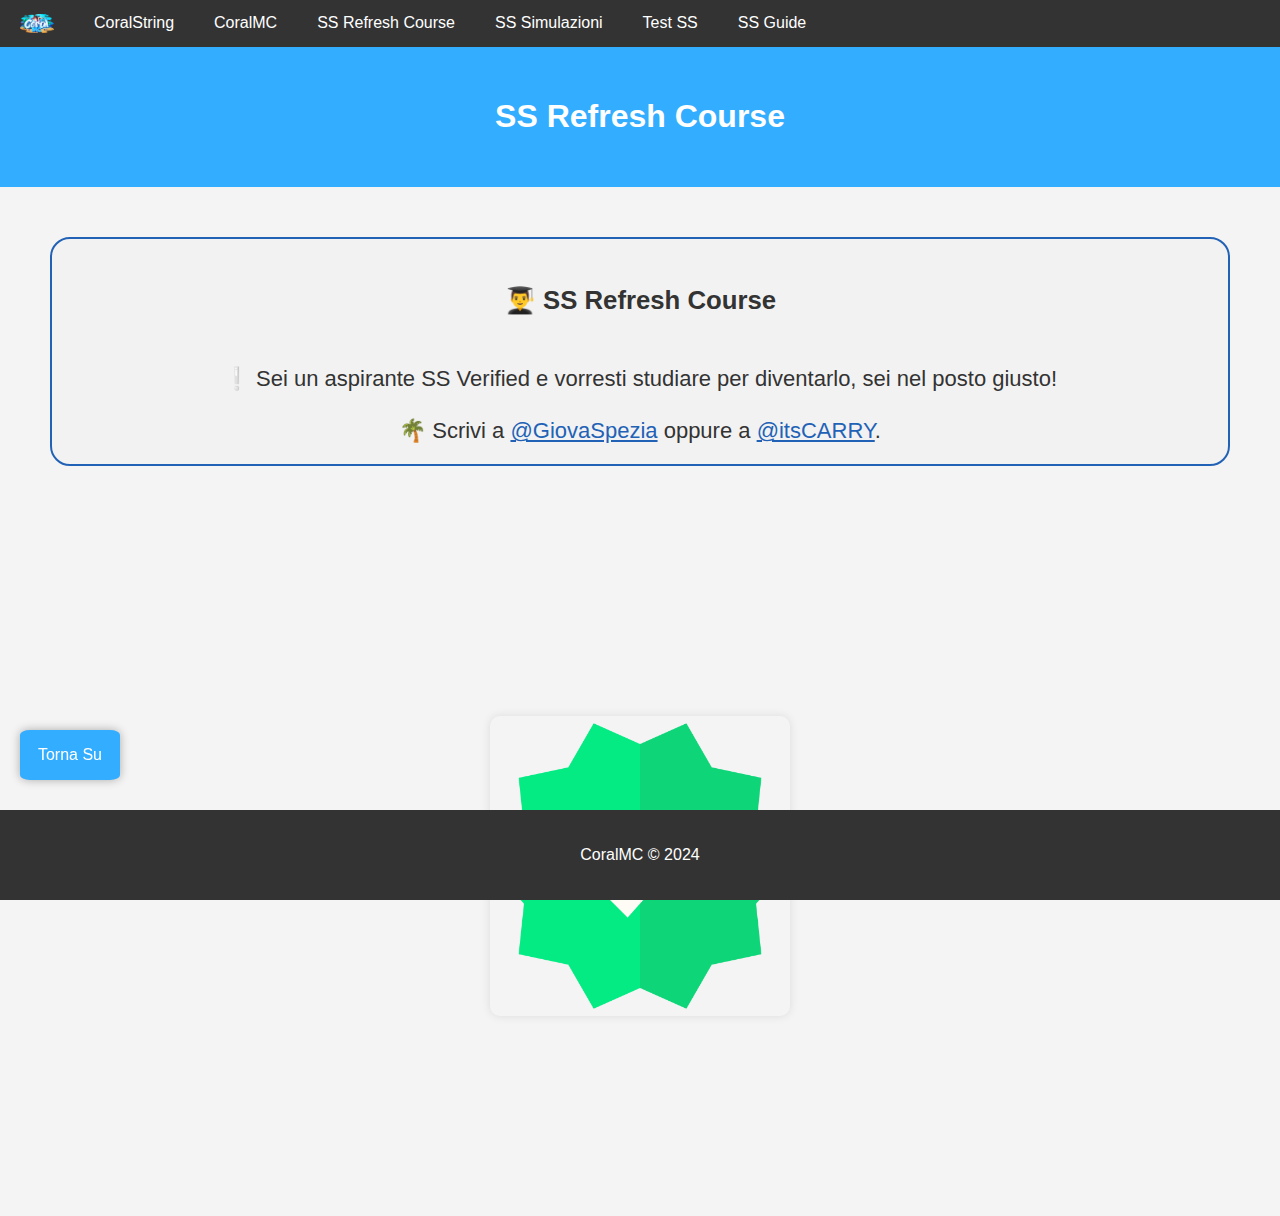
==== refreshcourse.html @ bd9cda76 "up" ====
<html>
<head>
    <title>CoralString</title>
    <link rel="stylesheet" href="style.css">
    <link rel="icon" type="image/x-icon" href="Logo.png">
    <style>
        .fancy-box {
            border: 2px solid #2262b6;
            background-color: #f2f2f2;
            color: #333;
            padding: 20px;
            margin: 50px;
            border-radius: 20px;
            text-align: center;
            font-family: 'Arial', sans-serif;
            font-size: 22px;
        }
    </style>
    <style>
        .quiz-section {
            display: flex;
            justify-content: center;
            align-items: center;
            margin: 20px 0;
            padding: 20px;
        }
        .quiz-container {
            width: 100%;
            max-width: 700px;
            box-shadow: 0 4px 8px rgba(0, 0, 0, 0.1);
            border-radius: 10px;
            overflow: hidden;
            background-color: #f9f9f9;
            padding: 20px;
        }
        .quiz-container iframe {
            width: 100%;
            border: none;
        }
    </style>
</head>
<body class="desktop">

<div class="navbar">
    <img src="Logo.png" alt="" class="logo">
    <a href="index.html">CoralString</a>
    <a target="_blank" href="https://www.coralmc.it">CoralMC</a>
    <a href="#">SS Refresh Course</a>
    <a href="simulazioni.html">SS Simulazioni</a>
    <a href="testss.html">Test SS</a>
    <a target="_blank" href="https://drive.google.com/file/d/11TPu4jPJ6GiQlLAuFh5W8hgVyQErEre5/view?usp=sharing">SS Guide</a>
</div>

<div class="header">
    <h1>SS Refresh Course</h1>
</div>

<div class="fancy-box" id="fancyBox">
<h3>👨‍🎓 SS Refresh Course</h2><br>

❕ Sei un aspirante SS Verified e vorresti studiare per diventarlo, sei nel posto giusto! <br><br>

🌴 Scrivi a <a class="textbtn" target="_blank" href="https://t.me/GiovaSpezia">@GiovaSpezia</a> oppure a <a class="textbtn" target="_blank" href="https://t.me/itsCARRY">@itsCARRY</a>.

</div>

<div class="image-section">
    <div class="image-container">
        <img src="check.png" alt="Immagine 1">
    </div>
</div>

<div class="top-arrow" onclick="scrollToTop()">Torna Su</div>

<div class="footer">
    <p>CoralMC © 2024</p>
</div>

<script>
    function scrollToTop() {
        window.scrollTo({ top: 0, behavior: 'smooth' });
    }

    function copyCodeToClipboard(codeId) {
        var codeSnippet = document.getElementById(codeId);
        var textArea = document.createElement("textarea");
        textArea.value = codeSnippet.textContent;
        document.body.appendChild(textArea);
        textArea.select();
        document.execCommand("copy");
        document.body.removeChild(textArea);
        alert("Copiato con successo!");
    }
</script>
</body>
</html>
---- style.css ----
::selection {
    background-color: #338bff68;
    color: black;
}

body {
    font-family: Arial, sans-serif;
    margin: 0;
    padding: 0;
    background-color: #f4f4f4;
}

.navbar {
    background-color: #333;
    overflow: hidden;
}

.navbar a {
    float: left;
    display: block;
    color: white;
    text-align: center;
    padding: 14px 20px;
    text-decoration: none;
}

.navbar a:hover {
    color: #2262b6;
    transition: 0.5s;
}

.header {
    background-color: #33adff;
    color: white;
    text-align: center;
    padding: 30px 0;
}

.content {
    text-align: center;
    margin-top: 60px;
}

.logo {
    float: left;
    display: block;
    padding: 14px 20px;
    text-decoration: none;
    width: 34;
}

/* Stile per il menu */
.menu {
    position: fixed;
    top: 0;
    left: 0;
    width: 200px;
    background-color: #f4f4f4;
    padding: 20px;
    box-shadow: 0px 0px 10px rgba(0, 0, 0, 0.1);
}

.menu h2 {
    margin-bottom: 10px;
    color: #333;
}

.menu ul {
    list-style-type: none;
    padding: 0;
    margin: 0;
}

.menu li {
    margin-bottom: 10px;
}

.menu a {
    color: #333;
    text-decoration: none;
}

.menu a:hover {
    color: #2262b6;
}

/* Immagine */

.image-section {
    display: flex;
    justify-content: space-around;
    margin-top: 30px;
}

.image-container {
    flex: 0 0 auto;
    margin: 200px 10px;
}

.image-container img {
    width: 300px;
    height: auto;
    border-radius: 10px;
    box-shadow: 0 0 10px rgba(0, 0, 0, 0.1);
    transition: transform 0.3s ease;
}

.image-container img:hover {
    transform: scale(1.1);
}

#copyButton, #copyCodeButton {
    padding: 10px 20px;
    background-color: #33adff;
    color: white;
    border: none;
    border-radius: 5px;
    cursor: pointer;
    margin-bottom: 10px;
}

#copyCodeButton {
    display: block;
    margin: 10px auto;
    padding: 8px 16px;
    background-color: #33adff;
    color: white;
    border: none;
    border-radius: 5px;
    cursor: pointer;
}

#copyCodeButton:hover {
    background-color: #2262b6;
    transition: 0.5s;
}

#codeSnippet1 {
    width: 60%;
    height: 200px;
    margin: 10px auto;
    display: block;
    padding: 10px;
    border: 1px solid #ccc;
    border-radius: 5px;
    resize: none;
}

#codeSnippet2 {
    width: 60%;
    height: 200px;
    margin: 10px auto;
    display: block;
    padding: 10px;
    border: 1px solid #ccc;
    border-radius: 5px;
    resize: none;
}

#codeSnippet3 {
    width: 60%;
    height: 200px;
    margin: 10px auto;
    display: block;
    padding: 10px;
    border: 1px solid #ccc;
    border-radius: 5px;
    resize: none;
}

#codeSnippet4 {
    width: 60%;
    height: 200px;
    margin: 10px auto;
    display: block;
    padding: 10px;
    border: 1px solid #ccc;
    border-radius: 5px;
    resize: none;
}

#codeSnippet5 {
    width: 60%;
    height: 200px;
    margin: 10px auto;
    display: block;
    padding: 10px;
    border: 1px solid #ccc;
    border-radius: 5px;
    resize: none;
}

#codeSnippet6 {
    width: 60%;
    height: 200px;
    margin: 10px auto;
    display: block;
    padding: 10px;
    border: 1px solid #ccc;
    border-radius: 5px;
    resize: none;
}

#codeSnippet7 {
    width: 60%;
    height: 200px;
    margin: 10px auto;
    display: block;
    padding: 10px;
    border: 1px solid #ccc;
    border-radius: 5px;
    resize: none;
}

#codeSnippet8 {
    width: 60%;
    height: 200px;
    margin: 10px auto;
    display: block;
    padding: 10px;
    border: 1px solid #ccc;
    border-radius: 5px;
    resize: none;
}

#codeSnippet9 {
    width: 60%;
    height: 200px;
    margin: 10px auto;
    display: block;
    padding: 10px;
    border: 1px solid #ccc;
    border-radius: 5px;
    resize: none;
}

#codeSnippet10 {
    width: 60%;
    height: 200px;
    margin: 10px auto;
    display: block;
    padding: 10px;
    border: 1px solid #ccc;
    border-radius: 5px;
    resize: none;
}

#codeSnippet11 {
    width: 60%;
    height: 200px;
    margin: 10px auto;
    display: block;
    padding: 10px;
    border: 1px solid #ccc;
    border-radius: 5px;
    resize: none;
}

#codeSnippet12 {
    width: 60%;
    height: 200px;
    margin: 10px auto;
    display: block;
    padding: 10px;
    border: 1px solid #ccc;
    border-radius: 5px;
    resize: none;
}

#codeSnippet13 {
    width: 60%;
    height: 200px;
    margin: 10px auto;
    display: block;
    padding: 10px;
    border: 1px solid #ccc;
    border-radius: 5px;
    resize: none;
}

/* Top */

.top-arrow {
    position: fixed;
    bottom: 120px;

    left: 20px;
    right: 20px;
    z-index: 999;
    background-color: #33adff;
    color: white;
    width: 100px;
    height: 50px;
    text-align: center;
    line-height: 50px;
    border-radius: 10%;
    cursor: pointer;
    box-shadow: 0 0 10px rgba(0, 0, 0, 0.3);
}

.top-arrow:hover {
    background-color: #2262b6;
    transition: background-color 0.3s ease;
}

.title {
    text-align: center;
    margin-top: 50px;
}

.centered-title {
    font-size: 36px;
    color: #333; 
    text-shadow: 2px 2px 4px rgba(0, 0, 0, 0.5); 
}

.textbtn {
    color: #2262b6;
}


.footer {
    background-color: #333;
    color: white;
    text-align: center;
    padding: 20px 0;
    position: fixed;
    bottom: 0;
    width: 100%;
}

/* Stile per dispositivi desktop */
.desktop .menu {
    position: absolute;
    top: 250px;
    left: 0;
    width: 200px;
    background-color: #f4f4f4;
    padding: 20px;
    box-shadow: 0px 0px 10px rgba(0, 0, 0, 0.1);
}

/* Stile per dispositivi smartphone */
@media only screen and (max-width: 768px) {
    .desktop .menu {
        position: static;
        width: auto;
        margin-top: 10px;
    }
}
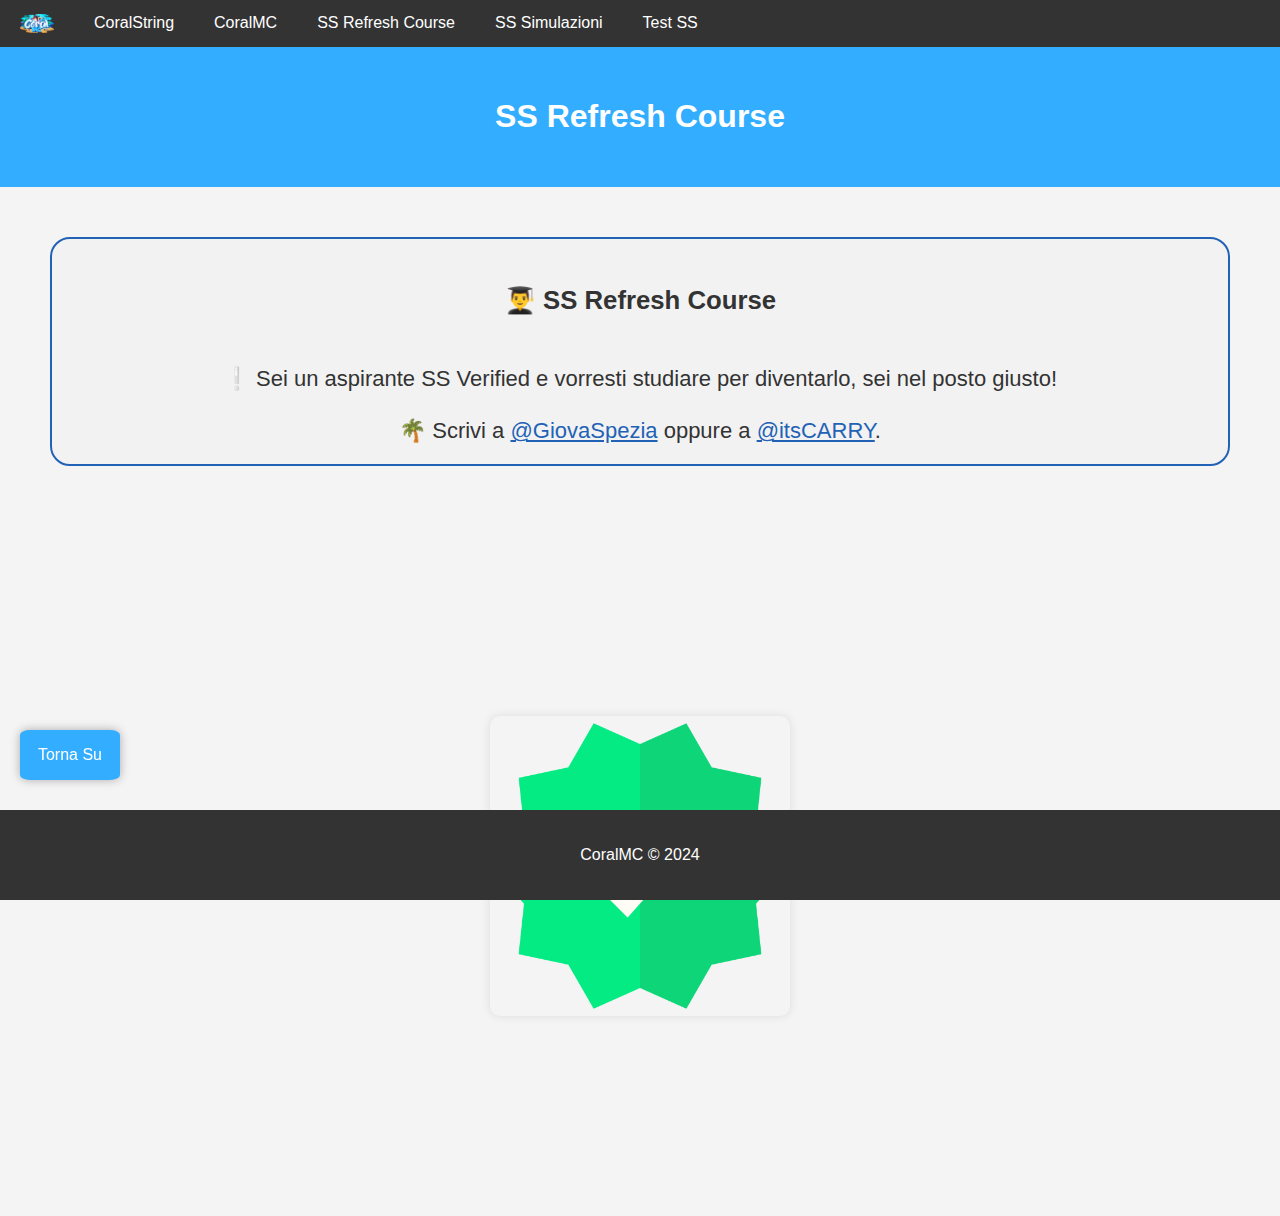
==== commit 79cc1ecc: "up" ====
--- a/refreshcourse.html
+++ b/refreshcourse.html
@@ -48,7 +48,6 @@
     <a href="#">SS Refresh Course</a>
     <a href="simulazioni.html">SS Simulazioni</a>
     <a href="testss.html">Test SS</a>
-    <a target="_blank" href="https://drive.google.com/file/d/11TPu4jPJ6GiQlLAuFh5W8hgVyQErEre5/view?usp=sharing">SS Guide</a>
 </div>
 
 <div class="header">
